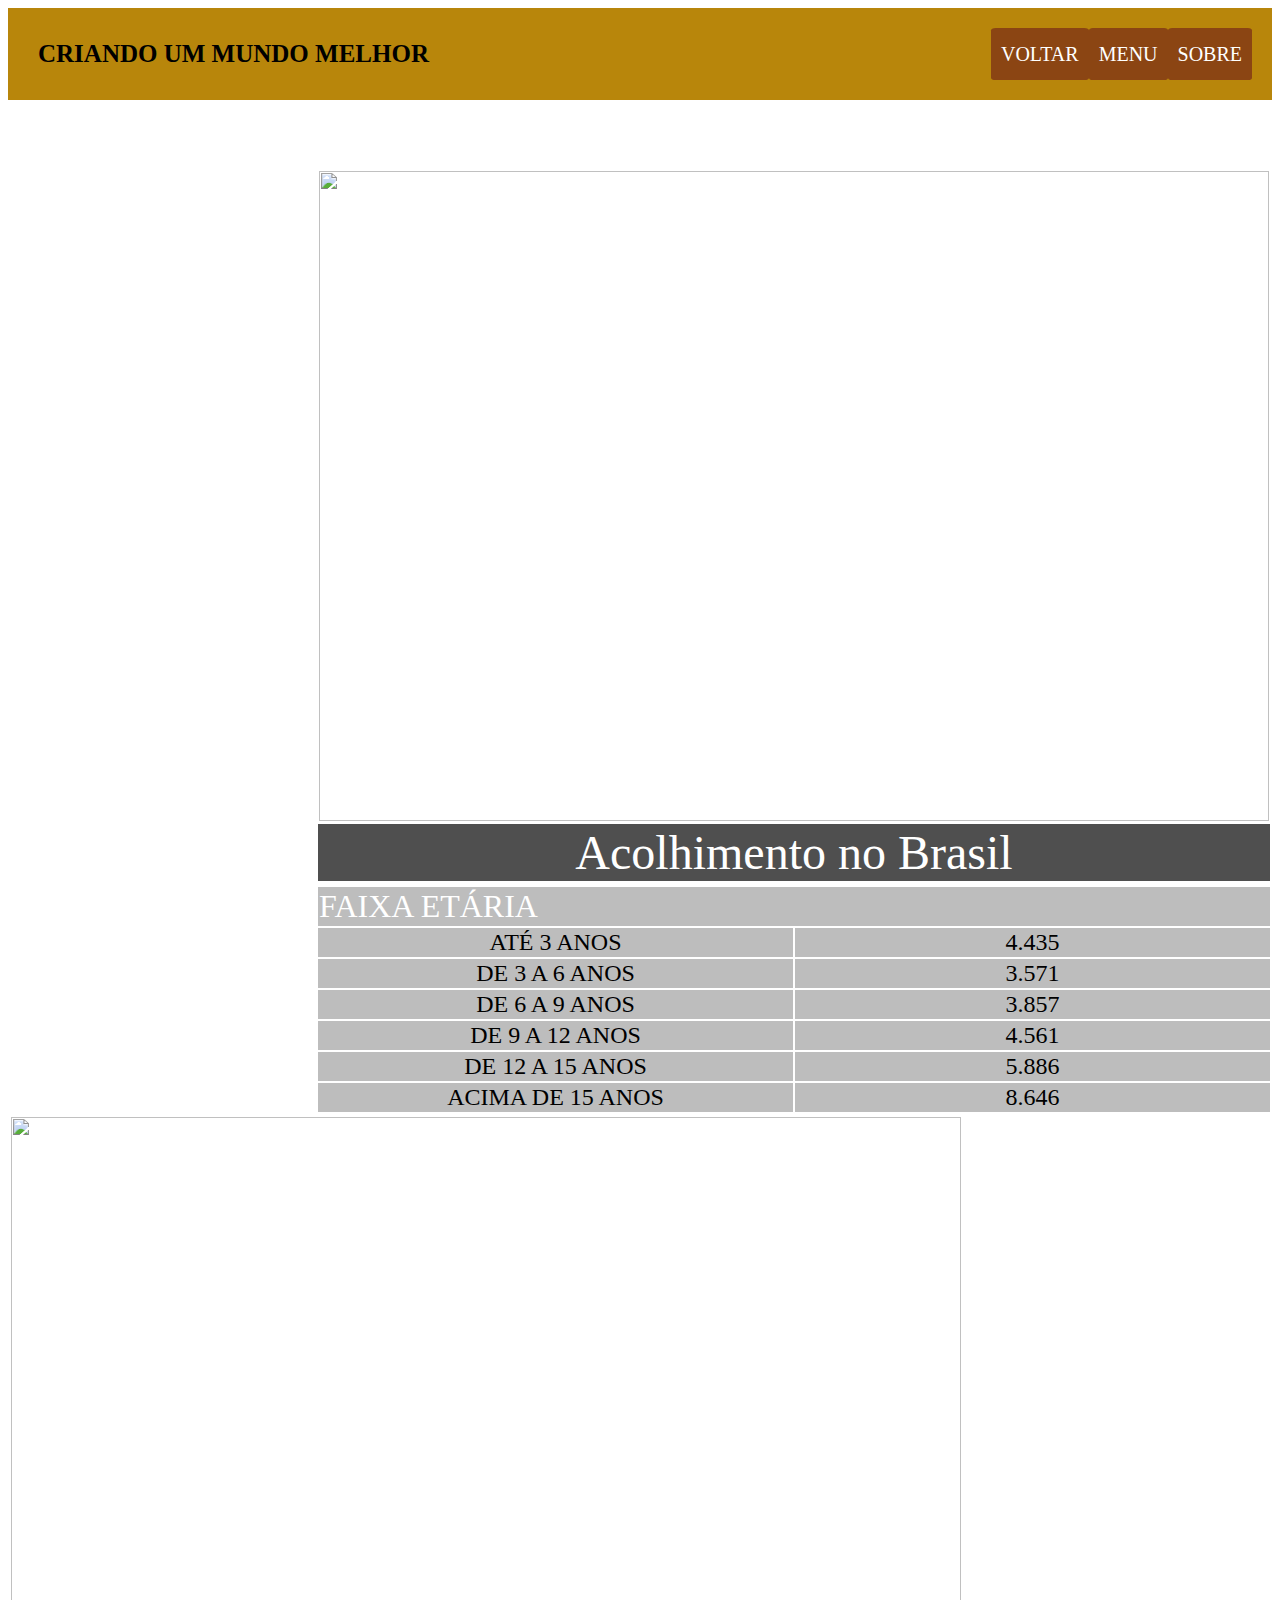
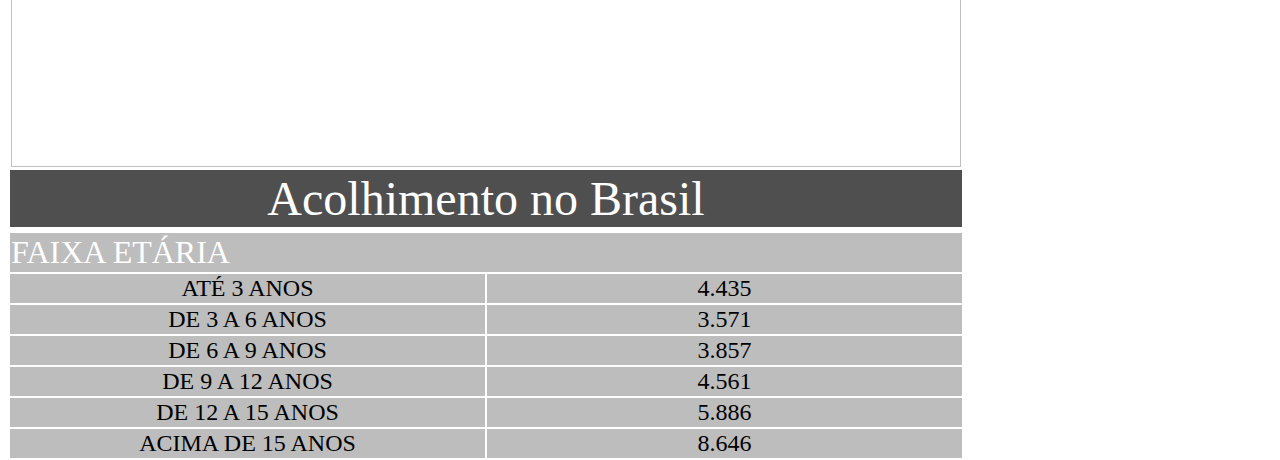
==== parte2.html @ c4e79ee0 "Add files via upload" ====
<html>
 <head>
       <meta charset="UTF-8">
       <link href="style.css" rel="stylesheet" type="text/css">
  <title>Adoção</title>
  <style type="text/css"> 
  body{
    background-repeat:repeat;
    background-size:100%;
    background-attachment: fixed
  }
  </style>
 </head> 
 <body>
  <div class="header">
   <a class="logo">CRIANDO UM MUNDO MELHOR</a>
   <div class="header-right">
    <a href="teste1.html" class="ativa">VOLTAR</a>
    <a href="teste1.html" class="ativa">MENU</a>
    <a href="sobre.html" class="ativa">SOBRE</a>
   </div></div>
   <br><br>
  <div class="form">
  <table align="right" width="40%">
   <tr>
      <td colspan="2"><div><img src="https://www.cnj.jus.br/wp-content/uploads/2020/10/abrigo.jpg" width="950px" height="650px"></div></td>
    </tr> 
   <tr>
     <td colspan="2" align="center" style="background-color: #4F4F4F"width="33%"><font face="Franklin Gothic" color="white" size="12">Acolhimento no Brasil</font></td>
   </tr>
   <tr>
     <td img src=""></a></td>
   </tr>
   <tr>
    <td colspan="2" align="left" style="background-color: rgba(123, 123, 123, 0.5) "width="33%"><font face="Franklin Gothic" color="white" size="6">FAIXA ETÁRIA</font></td>
   </tr>
   <TR>
    <td align="center" style="background-color: rgba(123, 123, 123, 0.5) "width="33%"><font face="Franklin Gothic" color="BLACK" size="5">ATÉ 3 ANOS</font></td>
    <TD align="center" style="background-color: rgba(123, 123, 123, 0.5) "width="33%"><font face="Franklin Gothic" color="BLACK" size="5">4.435</font></td>
   </TR>
    <tr>
    <td align="center" style="background-color: rgba(123, 123, 123, 0.5) "width="33%"><font face="Franklin Gothic" color="BLACK" size="5">DE 3 A 6 ANOS</font></td>
    <td align="center" style="background-color: rgba(123, 123, 123, 0.5) "width="33%"><font face="Franklin Gothic" color="BLACK" size="5">3.571</font></td>
    <tr>
     <td align="center" style="background-color: rgba(123, 123, 123, 0.5) "width="33%"><font face="Franklin Gothic" color="BLACK" size="5">DE 6 A 9 ANOS</font></td>
     <td align="center" style="background-color: rgba(123, 123, 123, 0.5) "width="33%"><font face="Franklin Gothic" color="BLACK" size="5">3.857</font></td>
    </tr>
    <tr>
     <td align="center" style="background-color: rgba(123, 123, 123, 0.5) "width="33%"><font face="Franklin Gothic" color="BLACK" size="5">DE 9 A 12 ANOS</font></td>
     <td align="center" style="background-color: rgba(123, 123, 123, 0.5) "width="33%"><font face="Franklin Gothic" color="BLACK" size="5">4.561</font></td>
    </tr>
    <tr>
     <td align="center" style="background-color: rgba(123, 123, 123, 0.5) "width="33%"><font face="Franklin Gothic" color="BLACK" size="5">DE 12 A 15 ANOS</font></td>
     <td align="center" style="background-color: rgba(123, 123, 123, 0.5) "width="33%"><font face="Franklin Gothic" color="BLACK" size="5">5.886</font></td>
    </tr>
    <tr>
     <td align="center" style="background-color: rgba(123, 123, 123, 0.5) "width="33%"><font face="Franklin Gothic" color="BLACK" size="5">ACIMA DE 15 ANOS</font></td>
     <td align="center" style="background-color: rgba(123, 123, 123, 0.5) "width="33%"><font face="Franklin Gothic" color="BLACK" size="5">8.646</font></td>
    </tr>
    
  </table>
  <table align="left" width="30%">
    <tr>
      <td colspan="2"><div><img src="https://www.cnj.jus.br/wp-content/uploads/2020/10/abrigo.jpg" width="950px" height="650px"></div></td>
    </tr> 
   <tr>
     <td colspan="2" align="center" style="background-color: #4F4F4F"width="33%"><font face="Franklin Gothic" color="white" size="12">Acolhimento no Brasil</font></td>
   </tr>
   <tr>
     <td img src=""></a></td>
   </tr>
   <tr>
    <td colspan="2" align="left" style="background-color: rgba(123, 123, 123, 0.5) "width="33%"><font face="Franklin Gothic" color="white" size="6">FAIXA ETÁRIA</font></td>
   </tr>
   <TR>
    <td align="center" style="background-color: rgba(123, 123, 123, 0.5) "width="33%"><font face="Franklin Gothic" color="BLACK" size="5">ATÉ 3 ANOS</font></td>
    <TD align="center" style="background-color: rgba(123, 123, 123, 0.5) "width="33%"><font face="Franklin Gothic" color="BLACK" size="5">4.435</font></td>
   </TR>
    <tr>
    <td align="center" style="background-color: rgba(123, 123, 123, 0.5) "width="33%"><font face="Franklin Gothic" color="BLACK" size="5">DE 3 A 6 ANOS</font></td>
    <td align="center" style="background-color: rgba(123, 123, 123, 0.5) "width="33%"><font face="Franklin Gothic" color="BLACK" size="5">3.571</font></td>
    <tr>
     <td align="center" style="background-color: rgba(123, 123, 123, 0.5) "width="33%"><font face="Franklin Gothic" color="BLACK" size="5">DE 6 A 9 ANOS</font></td>
     <td align="center" style="background-color: rgba(123, 123, 123, 0.5) "width="33%"><font face="Franklin Gothic" color="BLACK" size="5">3.857</font></td>
    </tr>
    <tr>
     <td align="center" style="background-color: rgba(123, 123, 123, 0.5) "width="33%"><font face="Franklin Gothic" color="BLACK" size="5">DE 9 A 12 ANOS</font></td>
     <td align="center" style="background-color: rgba(123, 123, 123, 0.5) "width="33%"><font face="Franklin Gothic" color="BLACK" size="5">4.561</font></td>
    </tr>
    <tr>
     <td align="center" style="background-color: rgba(123, 123, 123, 0.5) "width="33%"><font face="Franklin Gothic" color="BLACK" size="5">DE 12 A 15 ANOS</font></td>
     <td align="center" style="background-color: rgba(123, 123, 123, 0.5) "width="33%"><font face="Franklin Gothic" color="BLACK" size="5">5.886</font></td>
    </tr>
    <tr>
     <td align="center" style="background-color: rgba(123, 123, 123, 0.5) "width="33%"><font face="Franklin Gothic" color="BLACK" size="5">ACIMA DE 15 ANOS</font></td>
     <td align="center" style="background-color: rgba(123, 123, 123, 0.5) "width="33%"><font face="Franklin Gothic" color="BLACK" size="5">8.646</font></td>
    </tr>
  </table>
---- style.css ----
body{
     background-color:White;
     background-attachment: fixed;
     font-size:30px;
     color:yellow
     text-transform:lowercase;
    }
    p{
     color:#00FF00;
     font-size:30px;
     text-transform:lowercase;
     font-family:arial,helvetica;
     font-style:oblique;
     font-variant:small-caps;
     font-weight:900;
    }
    h1{
     color:white;
     font-size:50px;
     background-position:center top;
     text-transform:uppercase;
     font-weight:bold;
     font-family:helvetica, arial;
    }
    h2{
     color:brown;
     font-size:50px;
     text-transform:uppercase;
     font-weight:lighter;
     font-family:wingdings;
    }
    
    }
    .zoom{
     overflow:visible;
    }
    .zoom img{
     border-radius:10%;
     transition: all 1s;
    }
    .zoom: hover img{
     transform: scale(1.6);
     border-radius:100%;
     opacity:0.4;
    }
    .absolutA1{
     position: absolute;
     border:solid #BDB76B 10px;
     background-color:#EE82EE;
     left:50px;
     top:10px;
    }
    .absolutA2{
     position: absolute;
     border:solid #00FF00 10px;
     background-color:#c0c0c0;
     left:1px; 
     top:20px;
    }
    .absolutB{
     position: absolute;
     border:solid #00BFFF 10px;
     background-color:#9ACD32;
     left:40px;
     top:400px;
    }
    .header{
     overflow:hidden;
     padding:20px 20px;
     background-color:#B8860B;
    }
    .header a{
     float:left;
     color:#000000;
     text-align:center;
     text-decoration:none;
     font-size:20px;
     line-height:32px;
     border-radius:5%;
     padding:10px;
    }
    .header a.logo{
     font-size:25px;
     font-weight:bold;
    }
    .header a:hover{
     backgroung-color:#FF0000;
     color:#000000;
    }
    .header-right{
     float:right;
    }
    .header a.ativa{
     background-color:#8B4513;
     color:#FFFFFF;
    }
    .divimg2 {
    background: #eeeeee;
    width: 400px;
    display: table;
    }
    .divimg2 ul {
    padding: 0 20px;
    }
    .divimg2 ul li {
    display: inline-block;
    }
    .divimg2 img {
    float: right; 
    }
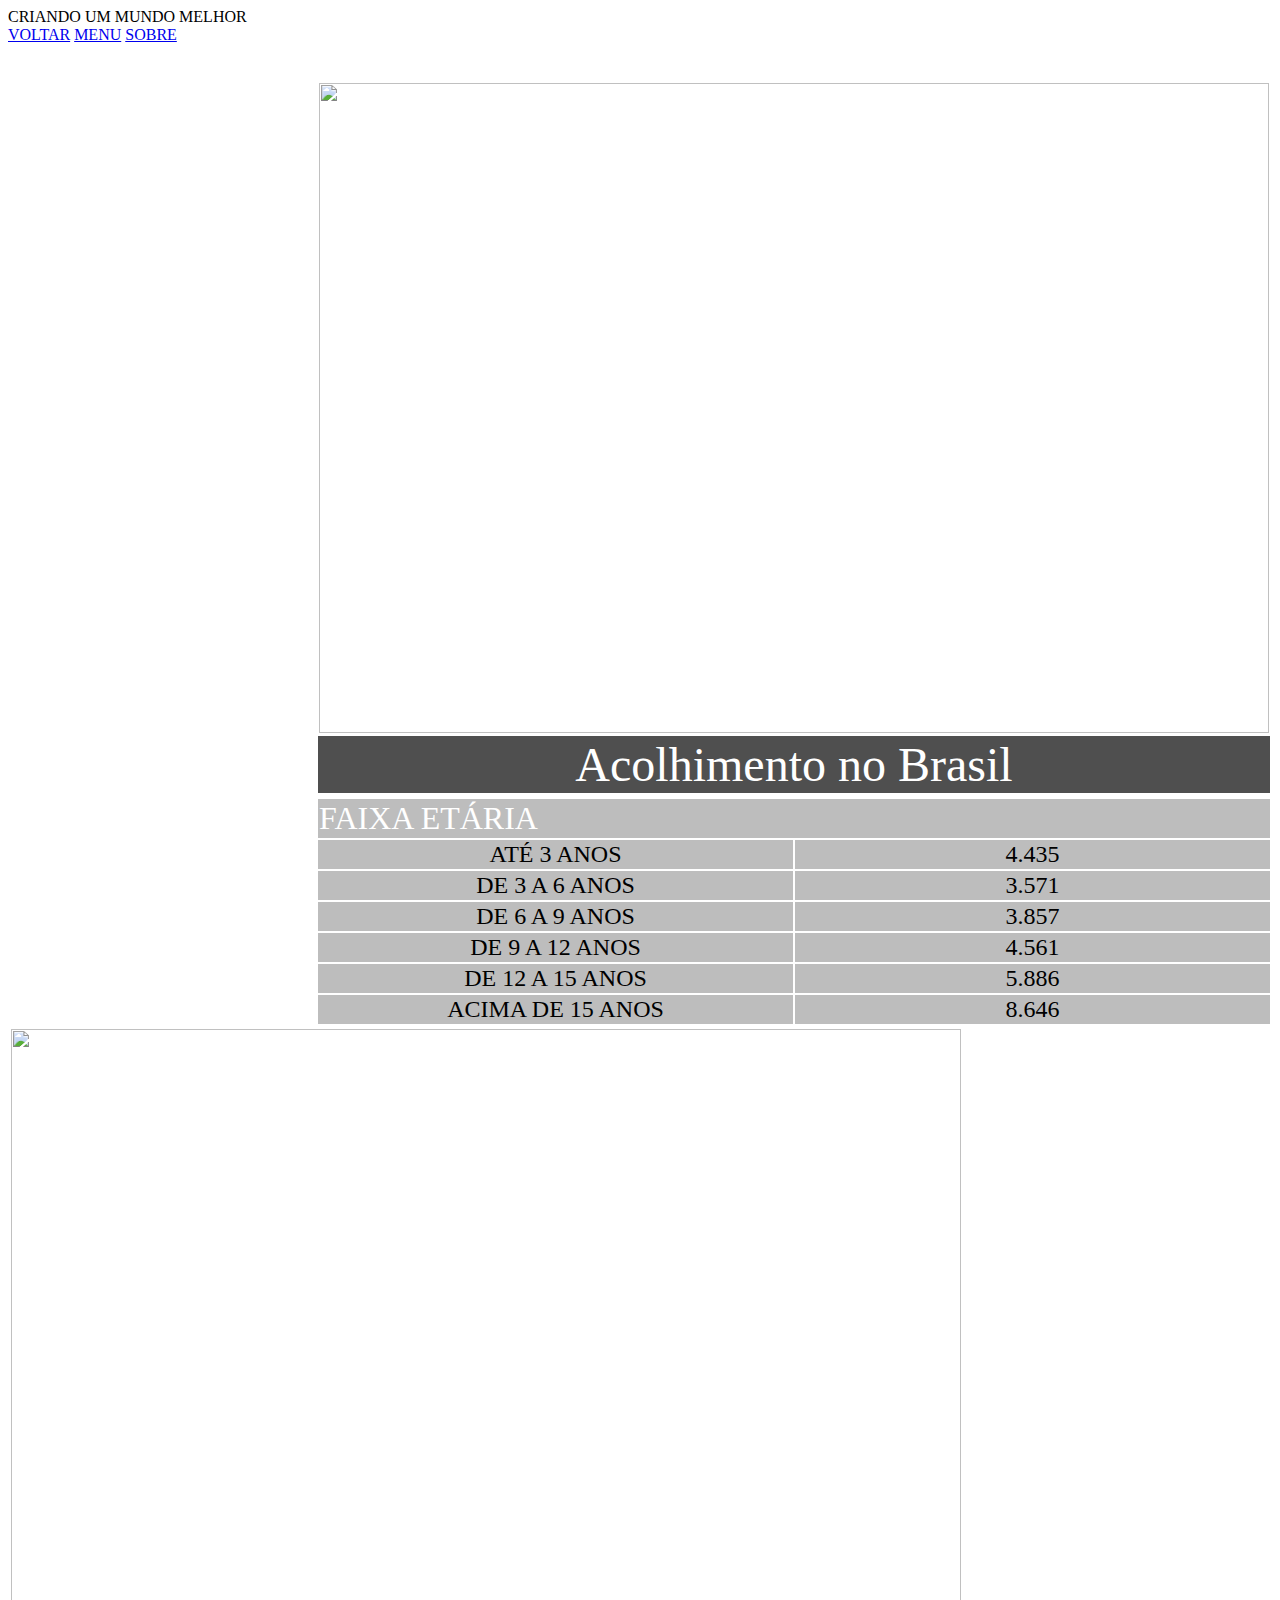
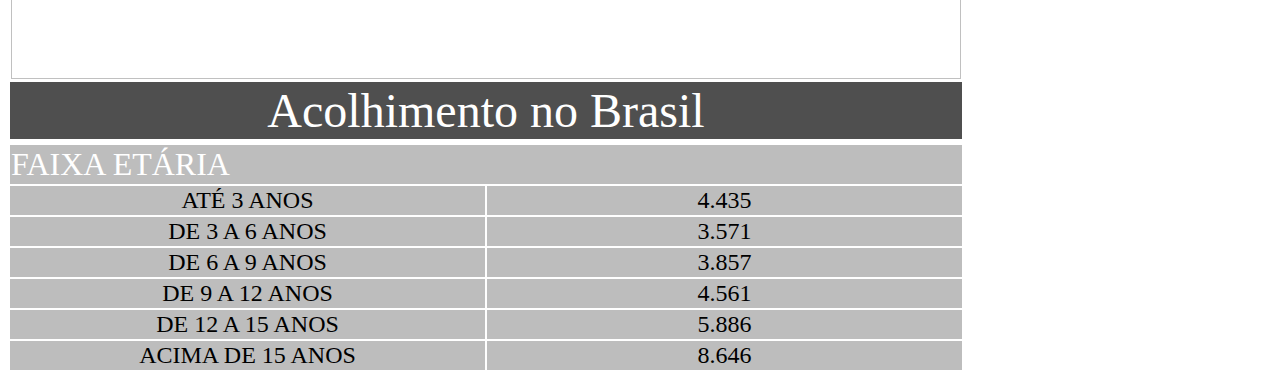
==== commit 7e7ca519: "Update parte2.html" ====
--- a/parte2.html
+++ b/parte2.html
@@ -15,9 +15,9 @@
   <div class="header">
    <a class="logo">CRIANDO UM MUNDO MELHOR</a>
    <div class="header-right">
-    <a href="teste1.html" class="ativa">VOLTAR</a>
-    <a href="teste1.html" class="ativa">MENU</a>
-    <a href="sobre.html" class="ativa">SOBRE</a>
+    <a href="index.html" class="ativa">VOLTAR</a>
+    <a href="index.html" class="ativa">MENU</a>
+    <a href="index.html" class="ativa">SOBRE</a>
    </div></div>
    <br><br>
   <div class="form">
